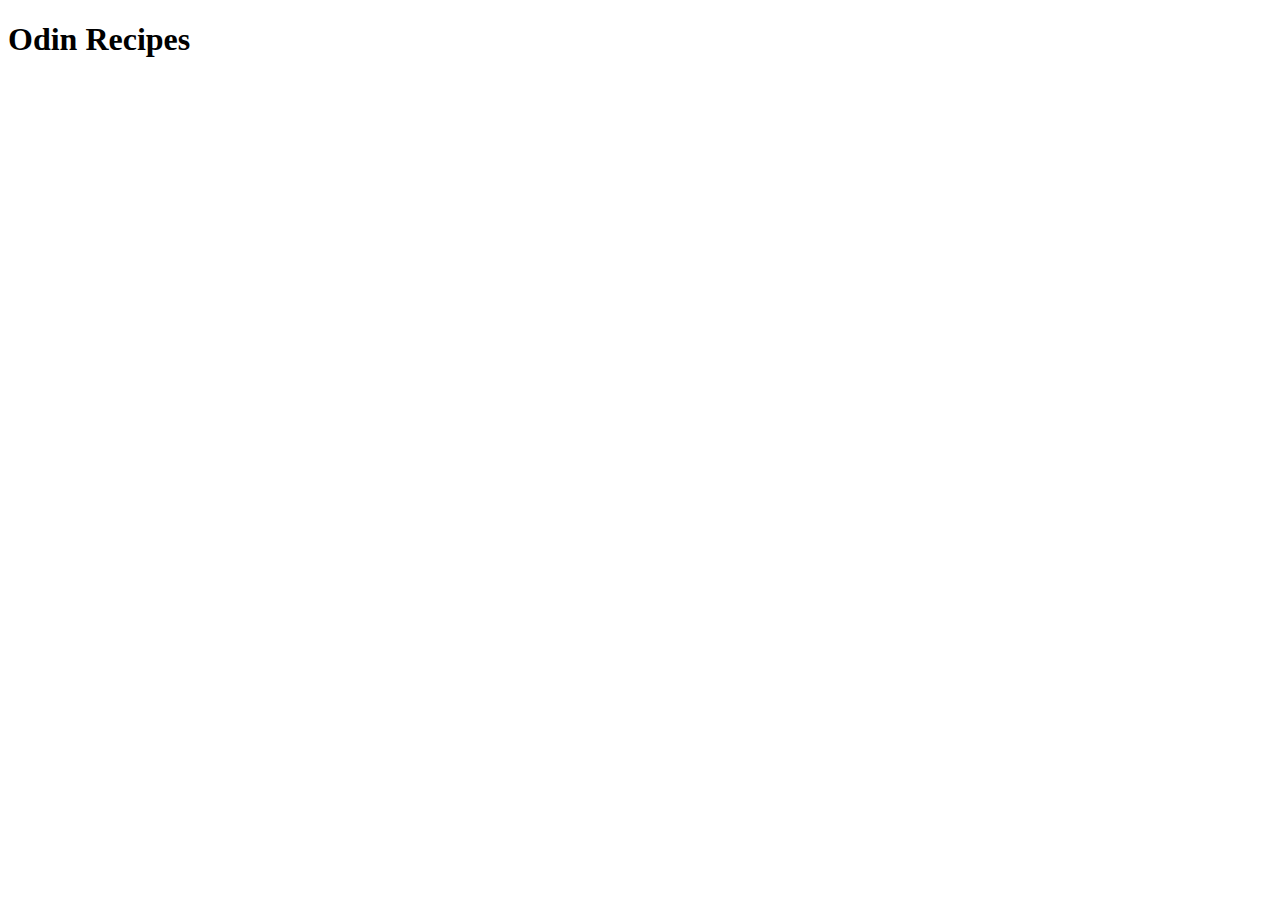
==== index.html @ 5bb45327 "Add Odin Recipes H1" ====
<!DOCTYPE html>
<html lang="en">
    <head>
        <meta charset="utf-8">
        <meta name="viewport" content="width=device-width, initial-scale=1.0">
        <title>Odin Recipes!</title>
    </head>
    <body>
        <h1>Odin Recipes</h1>
    </body>
</html>
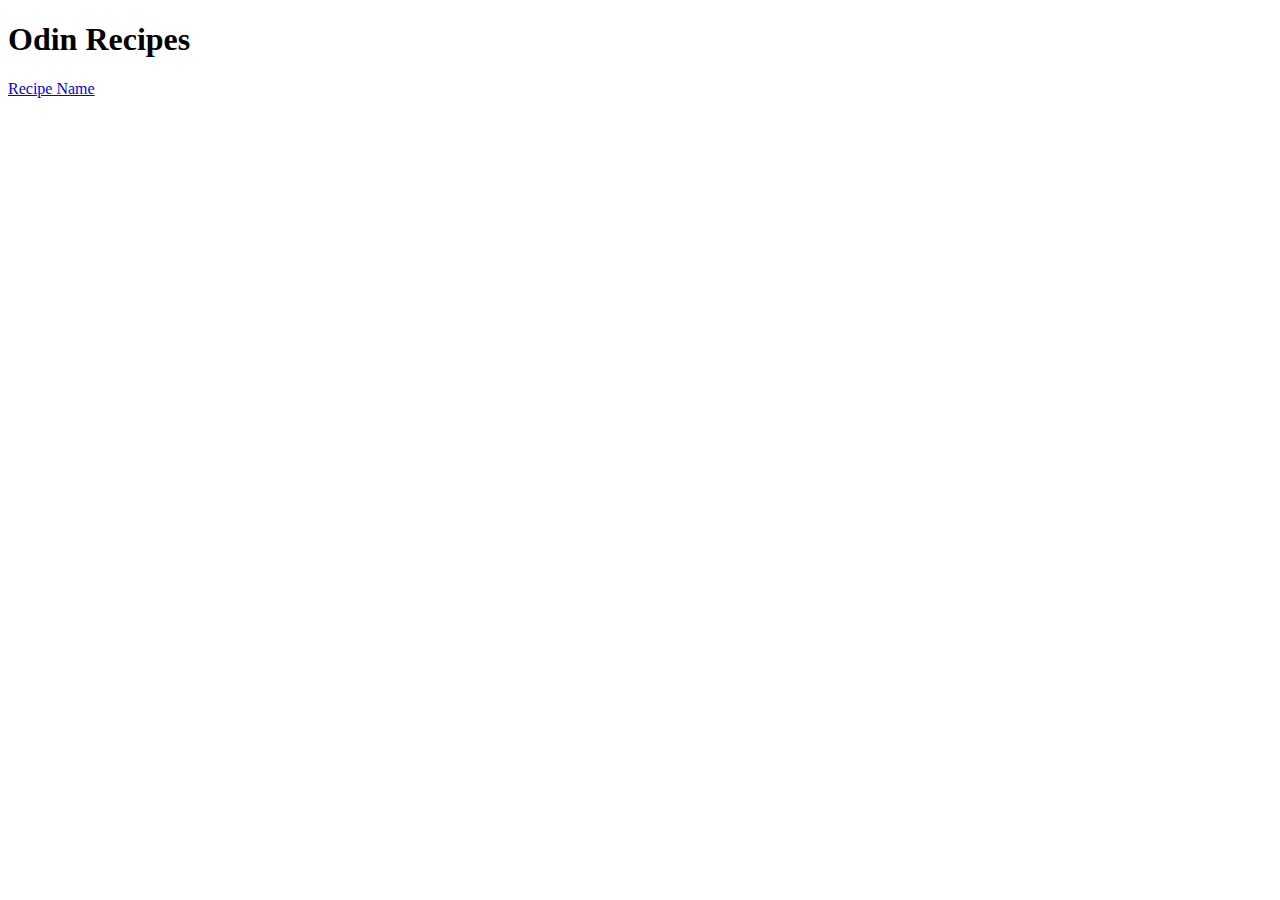
==== commit 2a590d0e: "Add link to white cheese lasgana recipe" ====
--- a/index.html
+++ b/index.html
@@ -7,5 +7,6 @@
     </head>
     <body>
         <h1>Odin Recipes</h1>
+        <a href="recipes/lasagna.html">Recipe Name</a>
     </body>
 </html>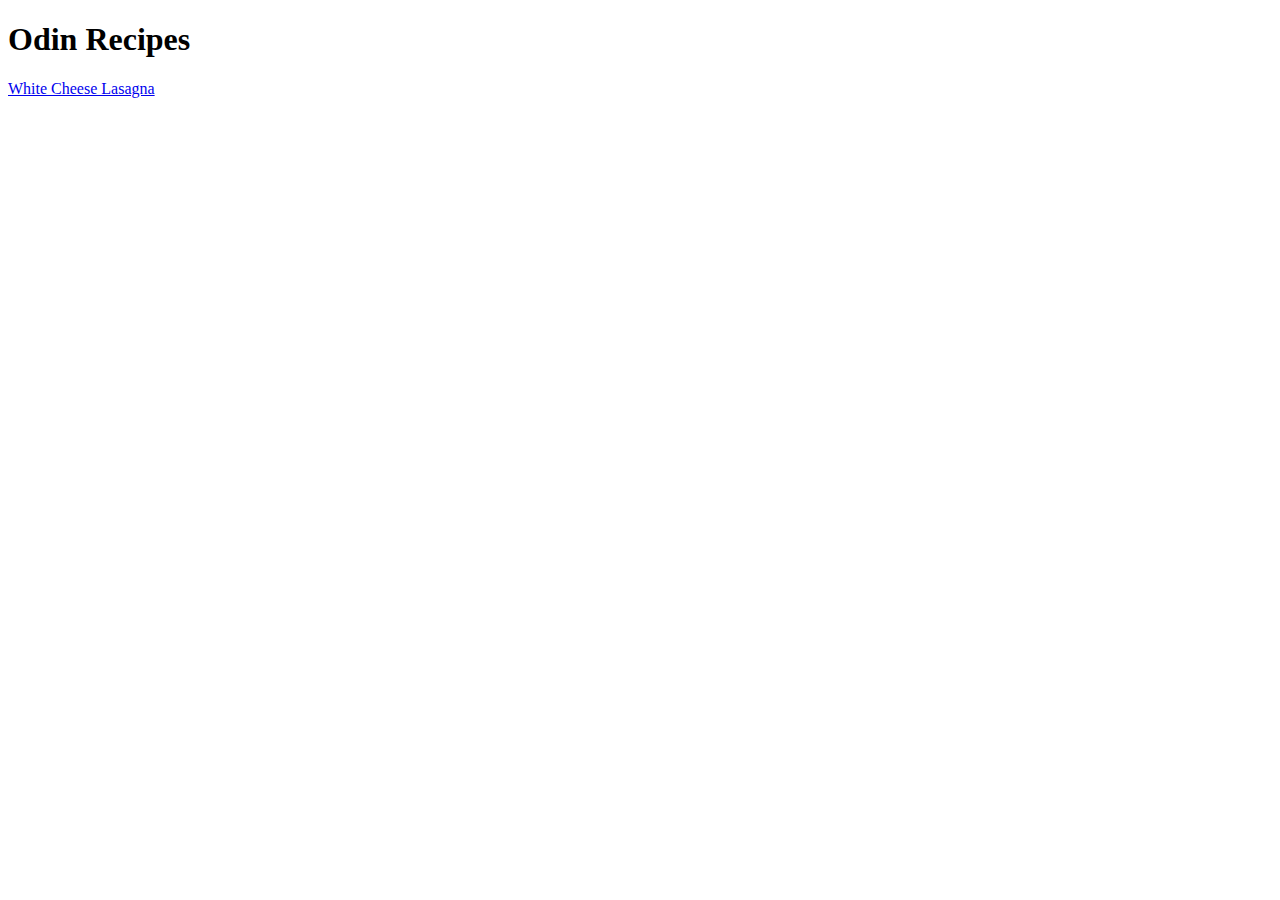
==== commit ec28b5d3: "Create images directory, add image to directory, insert image into code" ====
--- a/index.html
+++ b/index.html
@@ -7,6 +7,6 @@
     </head>
     <body>
         <h1>Odin Recipes</h1>
-        <a href="recipes/lasagna.html">Recipe Name</a>
+        <a href="recipes/lasagna.html">White Cheese Lasagna</a>
     </body>
 </html>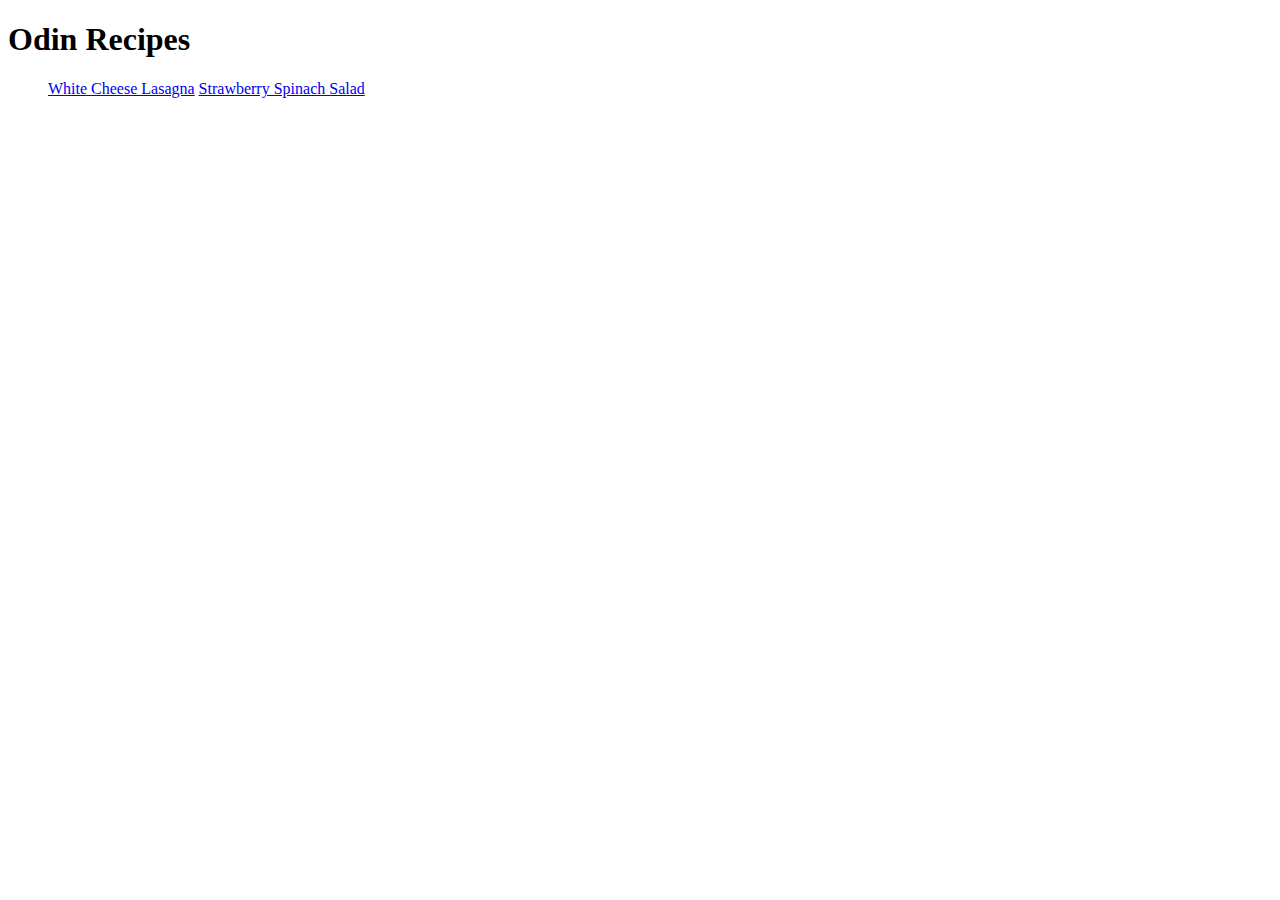
==== commit 410b89fe: "Create new recipe page for salad, add link to salad page into home page" ====
--- a/index.html
+++ b/index.html
@@ -7,6 +7,10 @@
     </head>
     <body>
         <h1>Odin Recipes</h1>
-        <a href="recipes/lasagna.html">White Cheese Lasagna</a>
+        <ul>
+            <a href="recipes/lasagna.html">White Cheese Lasagna</a> 
+            <a href="recipes/salad,html">Strawberry Spinach Salad</a>
+        </ul>
+        
     </body>
 </html>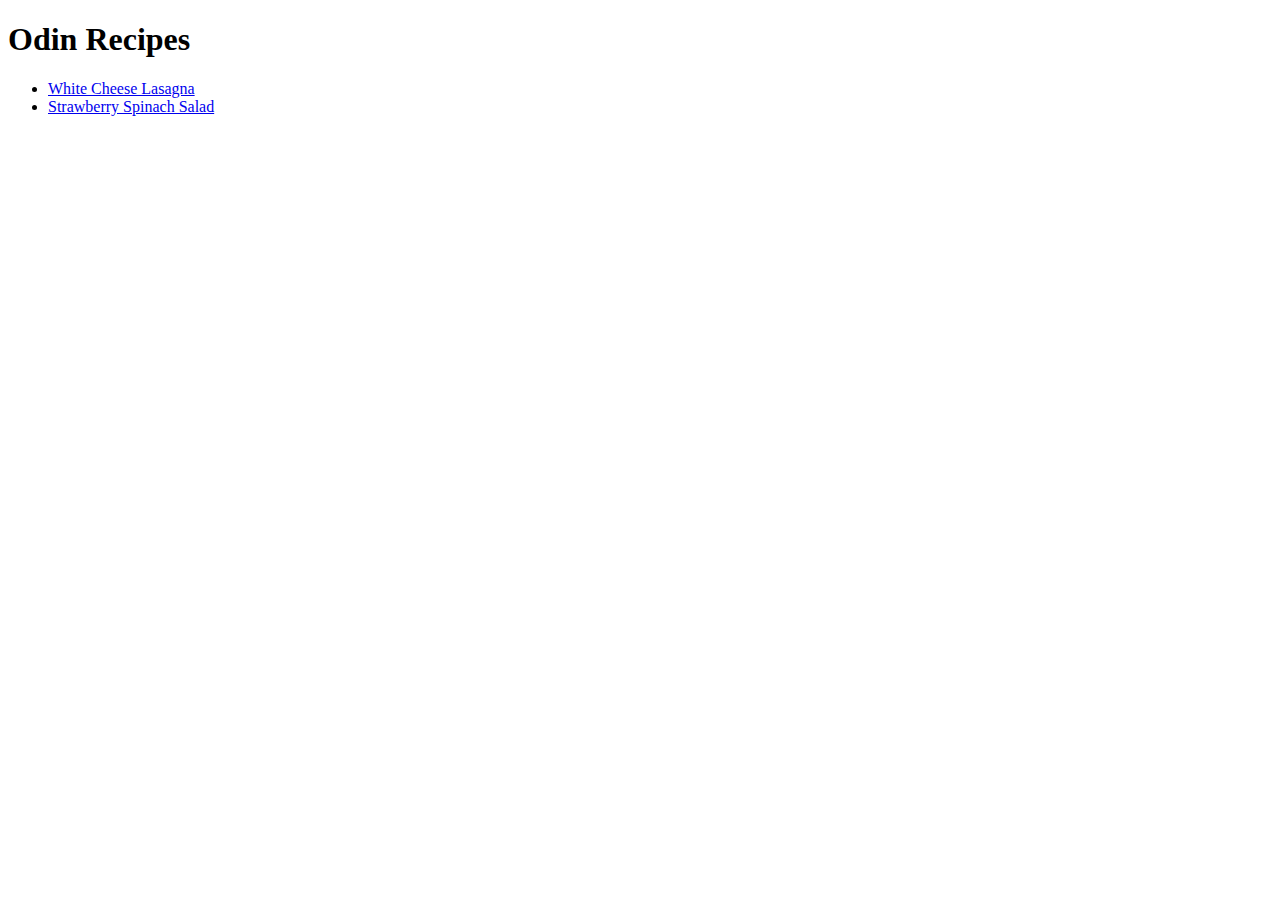
==== commit fe23723a: "Add list items into unordered list" ====
--- a/index.html
+++ b/index.html
@@ -8,8 +8,8 @@
     <body>
         <h1>Odin Recipes</h1>
         <ul>
-            <a href="recipes/lasagna.html">White Cheese Lasagna</a> 
-            <a href="recipes/salad,html">Strawberry Spinach Salad</a>
+            <li><a href="recipes/lasagna.html">White Cheese Lasagna</a></li> 
+            <li><a href="recipes/salad.html">Strawberry Spinach Salad</a></li>
         </ul>
         
     </body>
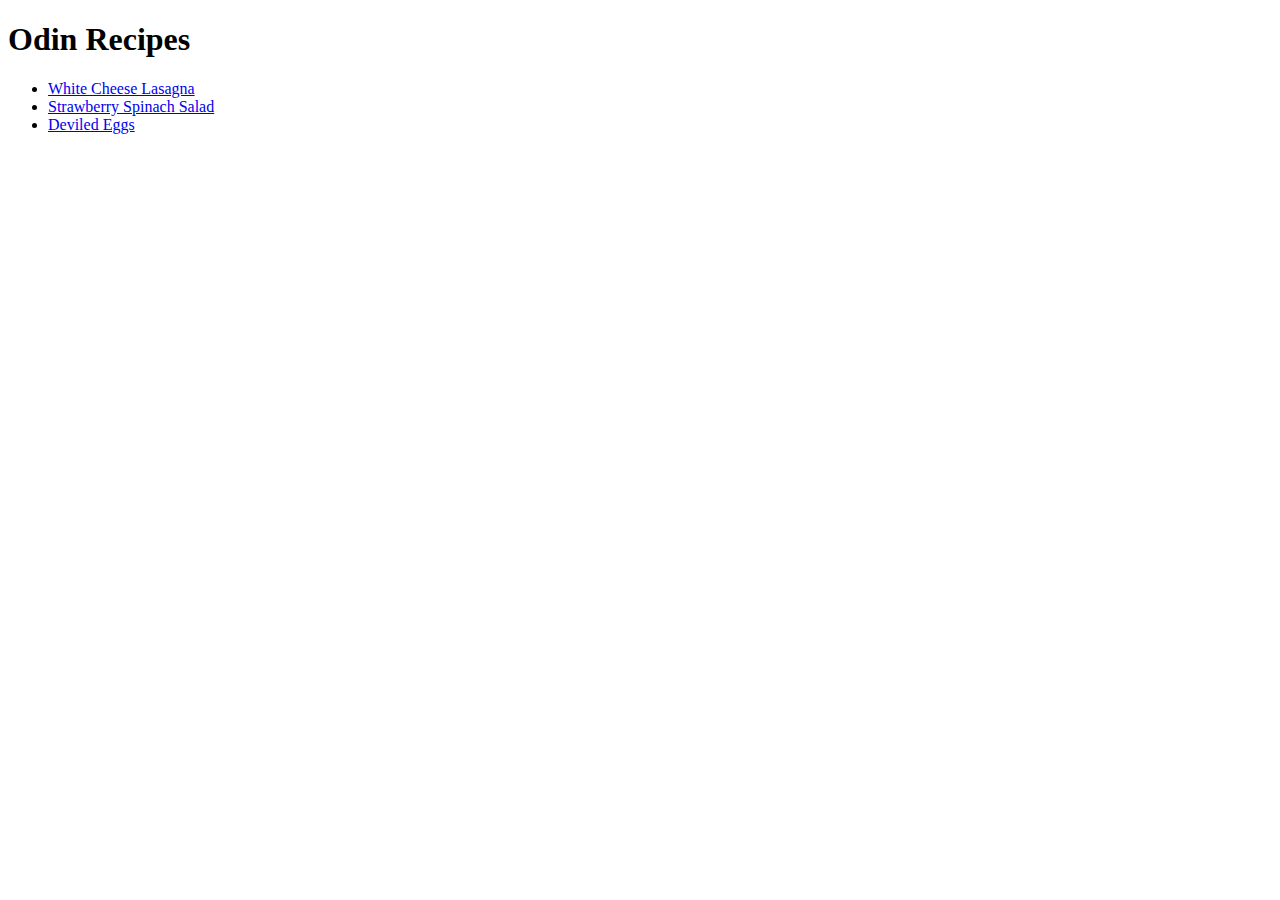
==== commit d22d1944: "Add link to deviled eggs on homepage" ====
--- a/index.html
+++ b/index.html
@@ -10,6 +10,7 @@
         <ul>
             <li><a href="recipes/lasagna.html">White Cheese Lasagna</a></li> 
             <li><a href="recipes/salad.html">Strawberry Spinach Salad</a></li>
+            <li><a href="recipes/eggs.html">Deviled Eggs</a></li>
         </ul>
         
     </body>
